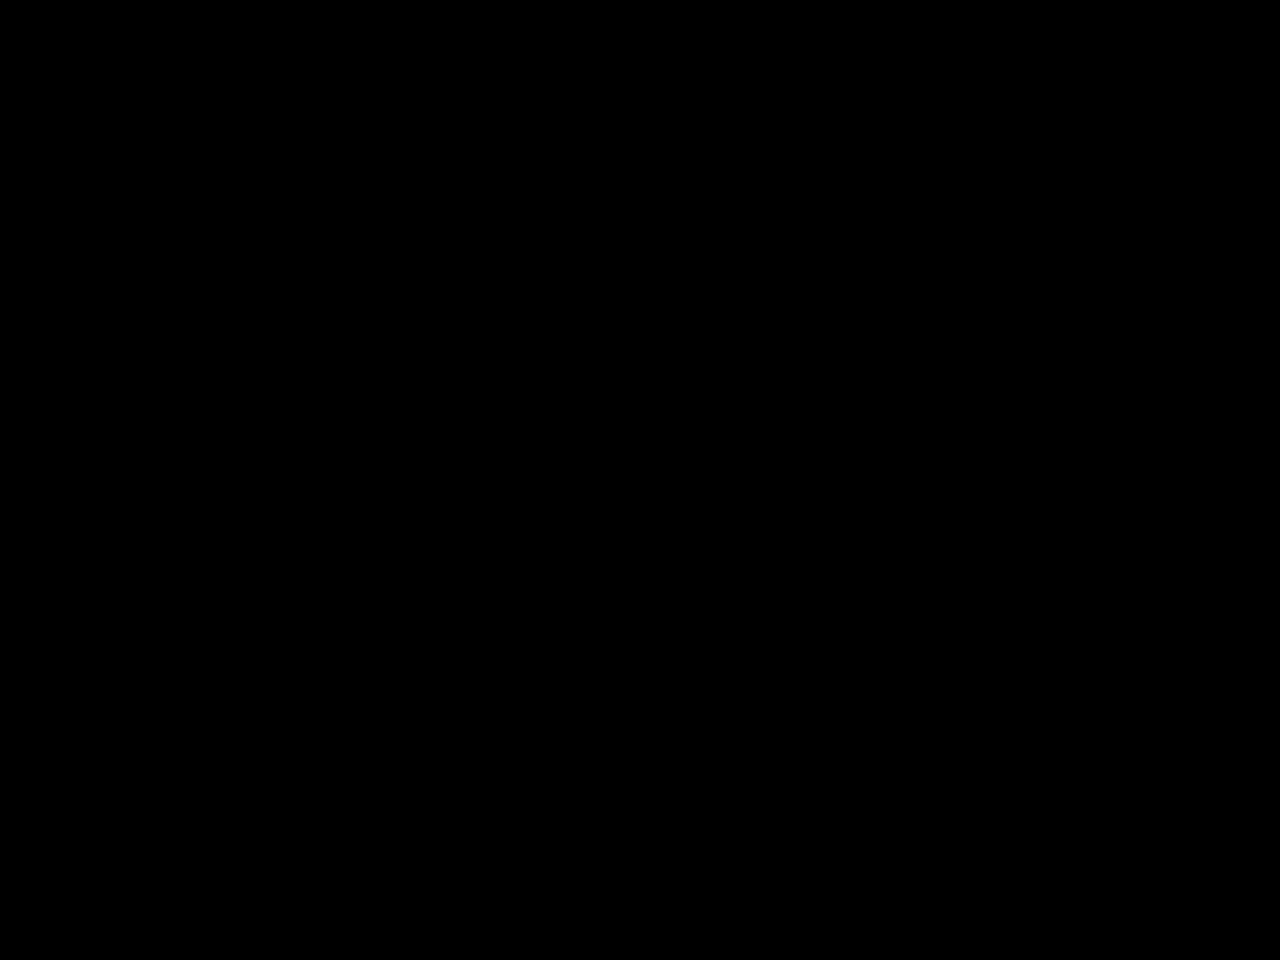
==== index.html @ 0da50493 "Update index.html" ====
<!DOCTYPE html>
<html>
<head>
  <meta charset="UTF-8">
  <title>WorldGenEditor</title>

  <link rel="stylesheet" href="assets/css/reset.css">
  <link rel="stylesheet" href="assets/css/theme.css">
  <link rel="stylesheet" href="assets/css/layout.css">
  <link rel="stylesheet" href="assets/css/windows.css">

  <style>
/* =========================================================
   GLOBAL RESET
   ========================================================= */

html, body {
  margin: 0;
  padding: 0;
  width: 100%;
  height: 100%;
  overflow: hidden;
  background: #000;
  font-family: monospace;
}

/* =========================================================
   TOOLBAR (SAFE ZONE)
   ========================================================= */

#menu {
  position: absolute;
  top: 0;
  left: 0;
  right: 0;
  height: 60px;

  background: #111;
  border-bottom: 1px solid #222;

  display: flex;
  align-items: center;
  padding: 0 10px;

  z-index: 100;
}

/* =========================================================
   MAIN LAYOUT CONTAINER RULE
   ========================================================= */

#workspace {
  position: absolute;
  top: 60px; /* below toolbar */
  left: 0;
  right: 0;
  bottom: 0;

  display: flex;

  background: #000;
  overflow: hidden;
}

/* =========================================================
   ZONES (CORE LAYOUT BLOCKS)
   ========================================================= */

.zone {
  position: relative;
  height: 100%;
  overflow: hidden;
  border: 1px solid #222;
  background: #111;
}

/* =========================================================
   4 : 2 : 1 RATIO SYSTEM
   ========================================================= */

#terrainZone {
  flex: 4;
  min-width: 0;
}

#featureZone {
  flex: 2;
  min-width: 0;
}

#roadZone {
  flex: 1;
  min-width: 0;
}

/* =========================================================
   VISUAL SAFETY (prevents iframe overflow bugs)
   ========================================================= */

.window-title {
  user-select: none;
  background: #222;
  color: white;
  padding: 6px 10px;
  font-size: 13px;
  height: 28px;
  box-sizing: border-box;
}

.window-body {
  width: 100%;
  height: calc(100% - 28px);
}

.window-body iframe {
  width: 100%;
  height: 100%;
  border: none;
  display: block;
}

/* =========================================================
   GUARANTEED NEGATIVE SPACE BEHAVIOR
   ========================================================= */

.zone:not(:last-child) {
  border-right: 1px solid #111;
}
</style>
</head>

<body>

<div id="workspace"></div>

<script type="module">
import { PROJECT } from "./shared/project.js";
import { sendToWidget, MSG } from "./shared/widget-api.js";

const workspace = document.getElementById("workspace");

/* zones */
const menuZone    = document.createElement("div");
menuZone.id = "menu";
menuZone.className = "zone";

const terrainZone = document.createElement("div");
terrainZone.id = "terrainZone";
terrainZone.className = "zone";

const featureZone = document.createElement("div");
featureZone.id = "featureZone";
featureZone.className = "zone";

const roadZone = document.createElement("div");
roadZone.id = "roadZone";
roadZone.className = "zone";

const padL = document.createElement("div");
padL.className = "zone padL";

const padR = document.createElement("div");
padR.className = "zone padR";

workspace.appendChild(menuZone);
workspace.appendChild(padL);
workspace.appendChild(terrainZone);
workspace.appendChild(featureZone);
workspace.appendChild(roadZone);
workspace.appendChild(padR);

  
}

/* =========================================================
   GRID LAYOUT MAP
   ========================================================= */

const menuZone    = createZone(1, 1, 3, 1); // top full width
const terrainZone = createZone(2, 2, 1, 2); // center column spanning rows
const featureZone = createZone(3, 2, 1, 1); // upper right
const roadZone    = createZone(3, 3, 1, 1); // lower right

workspace.appendChild(menuZone);
workspace.appendChild(terrainZone);
workspace.appendChild(featureZone);
workspace.appendChild(roadZone);

/* =========================================================
   MENU (STATIC TOOLBAR)
   ========================================================= */

menuZone.innerHTML = `
  <div style="color:#fff; font-family:monospace; padding:10px;">
    <button id="btnTerrain">Terrain</button>
    <button id="btnFeature">Feature</button>
    <button id="btnRoad">Road</button>
  </div>
`;

/* =========================================================
   LAUNCH SYSTEM (NO AUTO WINDOWS)
   ========================================================= */

document.getElementById("btnTerrain").onclick = () =>
  createWidget("terrain", "widgets/terrain.html", terrainZone);

document.getElementById("btnFeature").onclick = () =>
  createWidget("feature", "widgets/feature.html", featureZone);

document.getElementById("btnRoad").onclick = () =>
  createWidget("road", "widgets/road.html", roadZone);

/* =========================================================
   INIT
   ========================================================= */

console.log("WorldGenEditor initialized:", PROJECT);

</script>

</body>
</html>
---- assets/css/theme.css ----
/* ==========================================================================
   WorldGenEditor
   theme.css
   Global colors and typography.
   ========================================================================== */

:root {

    --background: #1b1b1b;
    --panel: #2a2a2a;

    --titlebar: #353535;

    --border: #555;

    --text: #dddddd;
    --accent: #5aa9ff;

    --shadow:
        0 4px 10px rgba(0,0,0,.35);

    --font:
        Consolas,
        "Courier New",
        monospace;

}

body {

    background: var(--background);

    color: var(--text);

    font-family: var(--font);

}
---- assets/css/layout.css ----
/* ==========================================================================
   layout.css
   ========================================================================== */

html,
body {

    width: 100%;
    height: 100%;

}

body {

    overflow: hidden;

}

#workspace {

    position: relative;

    width: 100%;
    height: 100%;

}
---- assets/css/windows.css ----
/* =========================================================
   WINDOW CORE
   ========================================================= */

.window {
    position: absolute;

    border: 1px solid var(--border);
    background: var(--panel);
    box-shadow: var(--shadow);

    resize: both;
    overflow: hidden;

    min-width: 300px;
    min-height: 300px;

    box-sizing: border-box;

    display: block;
}

/* IMPORTANT: prevents iframe from blocking resize handle */
.window * {
    pointer-events: auto;
}

/* =========================================================
   TITLE BAR
   ========================================================= */

.window-title {
    user-select: none;
    cursor: move;

    background: var(--titlebar);
    padding: 6px 10px;

    font-size: 13px;

    height: 28px;
    line-height: 16px;

    box-sizing: border-box;
}

/* =========================================================
   BODY
   ========================================================= */

.window-body {
    width: 100%;
    height: calc(100% - 28px);
}

/* =========================================================
   IFRAME
   ========================================================= */

.window-body iframe {
    width: 100%;
    height: 100%;
    border: none;
    display: block;

    pointer-events: auto;
}
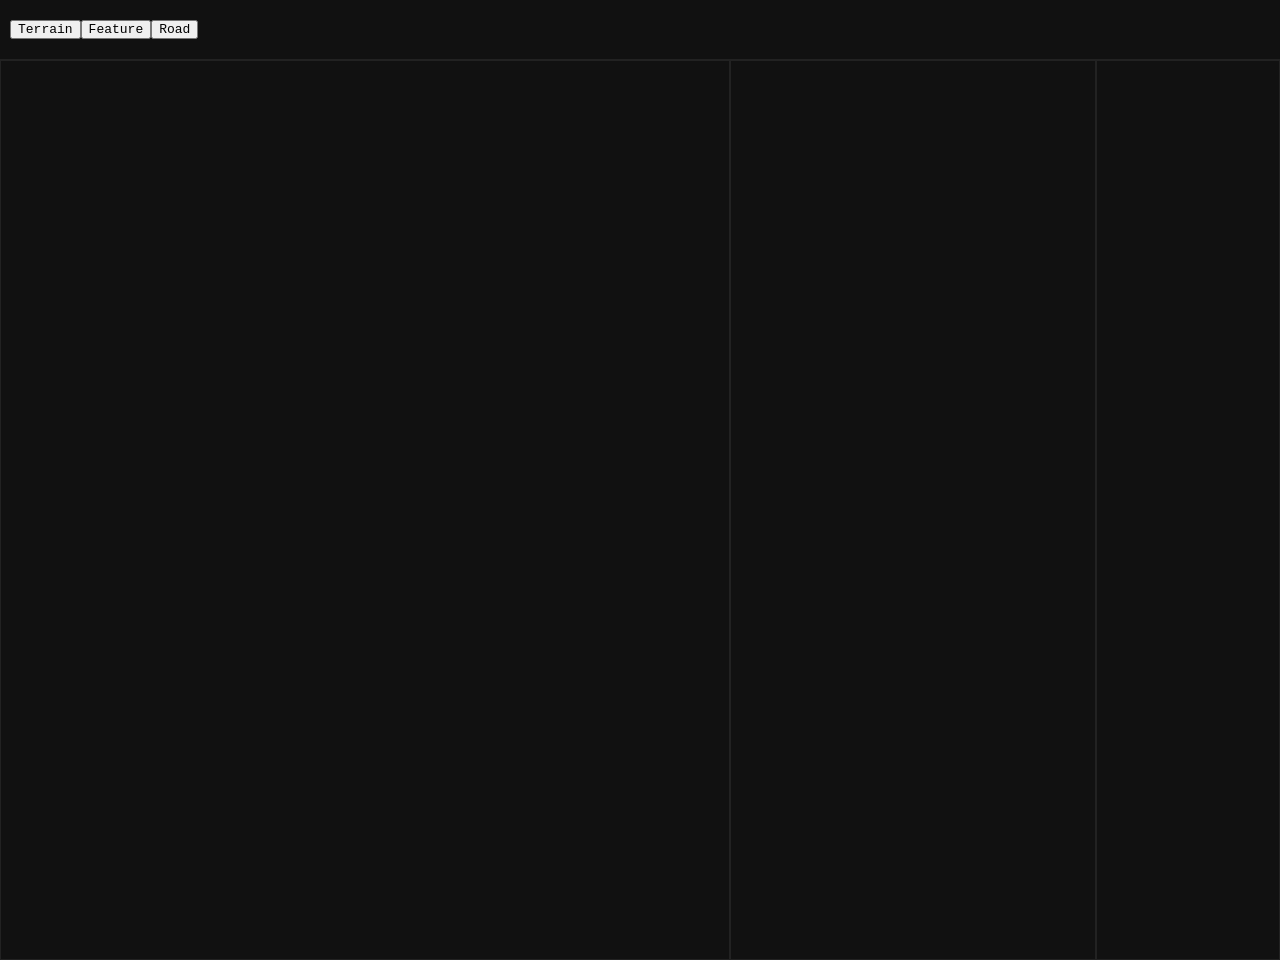
==== commit ebeabe1c: "Update index.html" ====
--- a/index.html
+++ b/index.html
@@ -1,17 +1,17 @@
 <!DOCTYPE html>
 <html>
 <head>
-  <meta charset="UTF-8">
-  <title>WorldGenEditor</title>
-
-  <link rel="stylesheet" href="assets/css/reset.css">
-  <link rel="stylesheet" href="assets/css/theme.css">
-  <link rel="stylesheet" href="assets/css/layout.css">
-  <link rel="stylesheet" href="assets/css/windows.css">
-
-  <style>
-/* =========================================================
-   GLOBAL RESET
+<meta charset="UTF-8">
+<title>WorldGenEditor</title>
+
+<link rel="stylesheet" href="assets/css/reset.css">
+<link rel="stylesheet" href="assets/css/theme.css">
+<link rel="stylesheet" href="assets/css/layout.css">
+<link rel="stylesheet" href="assets/css/windows.css">
+
+<style>
+/* =========================================================
+   GLOBAL
    ========================================================= */
 
 html, body {
@@ -25,7 +25,7 @@
 }
 
 /* =========================================================
-   TOOLBAR (SAFE ZONE)
+   TOOLBAR
    ========================================================= */
 
 #menu {
@@ -46,24 +46,25 @@
 }
 
 /* =========================================================
-   MAIN LAYOUT CONTAINER RULE
+   WORKSPACE (FLEX SYSTEM)
    ========================================================= */
 
 #workspace {
   position: absolute;
-  top: 60px; /* below toolbar */
+  top: 60px;
   left: 0;
   right: 0;
   bottom: 0;
 
   display: flex;
+  flex-direction: row;
 
   background: #000;
   overflow: hidden;
 }
 
 /* =========================================================
-   ZONES (CORE LAYOUT BLOCKS)
+   ZONES
    ========================================================= */
 
 .zone {
@@ -72,29 +73,21 @@
   overflow: hidden;
   border: 1px solid #222;
   background: #111;
-}
-
-/* =========================================================
-   4 : 2 : 1 RATIO SYSTEM
-   ========================================================= */
-
-#terrainZone {
-  flex: 4;
+  display: flex;
+  flex-direction: column;
   min-width: 0;
 }
 
-#featureZone {
-  flex: 2;
-  min-width: 0;
-}
-
-#roadZone {
-  flex: 1;
-  min-width: 0;
-}
-
-/* =========================================================
-   VISUAL SAFETY (prevents iframe overflow bugs)
+/* =========================================================
+   4 : 2 : 1 SYSTEM (STABLE WEIGHTS)
+   ========================================================= */
+
+#terrainZone { flex: 4; }
+#featureZone { flex: 2; }
+#roadZone { flex: 1; }
+
+/* =========================================================
+   WINDOW FRAME FIXES
    ========================================================= */
 
 .window-title {
@@ -118,31 +111,63 @@
   border: none;
   display: block;
 }
-
-/* =========================================================
-   GUARANTEED NEGATIVE SPACE BEHAVIOR
-   ========================================================= */
-
-.zone:not(:last-child) {
-  border-right: 1px solid #111;
-}
 </style>
 </head>
 
 <body>
 
+<!-- TOOLBAR -->
+<div id="menu"></div>
+
+<!-- WORKSPACE -->
 <div id="workspace"></div>
 
 <script type="module">
+
 import { PROJECT } from "./shared/project.js";
 import { sendToWidget, MSG } from "./shared/widget-api.js";
 
 const workspace = document.getElementById("workspace");
-
-/* zones */
-const menuZone    = document.createElement("div");
-menuZone.id = "menu";
-menuZone.className = "zone";
+const menuZone = document.getElementById("menu");
+
+/* =========================================================
+   WIDGET CREATION SYSTEM
+   ========================================================= */
+
+function createWidget(name, url, zone) {
+
+  // container frame wrapper
+  const wrapper = document.createElement("div");
+  wrapper.style.width = "100%";
+  wrapper.style.height = "100%";
+  wrapper.style.display = "flex";
+  wrapper.style.flexDirection = "column";
+
+  // iframe
+  const frame = document.createElement("iframe");
+  frame.src = url;
+  frame.style.flex = "1";
+  frame.style.border = "none";
+
+  frame.onload = () => {
+    sendToWidget(frame, {
+      type: MSG.INIT,
+      payload: {
+        name,
+        project: PROJECT
+      }
+    });
+  };
+
+  wrapper.appendChild(frame);
+  zone.appendChild(wrapper);
+
+  return wrapper;
+}
+
+/* =========================================================
+   ZONES (SINGLE SOURCE OF TRUTH)
+   ========================================================= */
 
 const terrainZone = document.createElement("div");
 terrainZone.id = "terrainZone";
@@ -156,50 +181,23 @@
 roadZone.id = "roadZone";
 roadZone.className = "zone";
 
-const padL = document.createElement("div");
-padL.className = "zone padL";
-
-const padR = document.createElement("div");
-padR.className = "zone padR";
-
-workspace.appendChild(menuZone);
-workspace.appendChild(padL);
+/* append zones */
 workspace.appendChild(terrainZone);
 workspace.appendChild(featureZone);
 workspace.appendChild(roadZone);
-workspace.appendChild(padR);
-
-  
-}
-
-/* =========================================================
-   GRID LAYOUT MAP
-   ========================================================= */
-
-const menuZone    = createZone(1, 1, 3, 1); // top full width
-const terrainZone = createZone(2, 2, 1, 2); // center column spanning rows
-const featureZone = createZone(3, 2, 1, 1); // upper right
-const roadZone    = createZone(3, 3, 1, 1); // lower right
-
-workspace.appendChild(menuZone);
-workspace.appendChild(terrainZone);
-workspace.appendChild(featureZone);
-workspace.appendChild(roadZone);
-
-/* =========================================================
-   MENU (STATIC TOOLBAR)
+
+/* =========================================================
+   TOOLBAR UI
    ========================================================= */
 
 menuZone.innerHTML = `
-  <div style="color:#fff; font-family:monospace; padding:10px;">
-    <button id="btnTerrain">Terrain</button>
-    <button id="btnFeature">Feature</button>
-    <button id="btnRoad">Road</button>
-  </div>
+  <button id="btnTerrain">Terrain</button>
+  <button id="btnFeature">Feature</button>
+  <button id="btnRoad">Road</button>
 `;
 
 /* =========================================================
-   LAUNCH SYSTEM (NO AUTO WINDOWS)
+   LAUNCH SYSTEM (ON DEMAND ONLY)
    ========================================================= */
 
 document.getElementById("btnTerrain").onclick = () =>
@@ -212,7 +210,7 @@
   createWidget("road", "widgets/road.html", roadZone);
 
 /* =========================================================
-   INIT
+   DEBUG
    ========================================================= */
 
 console.log("WorldGenEditor initialized:", PROJECT);
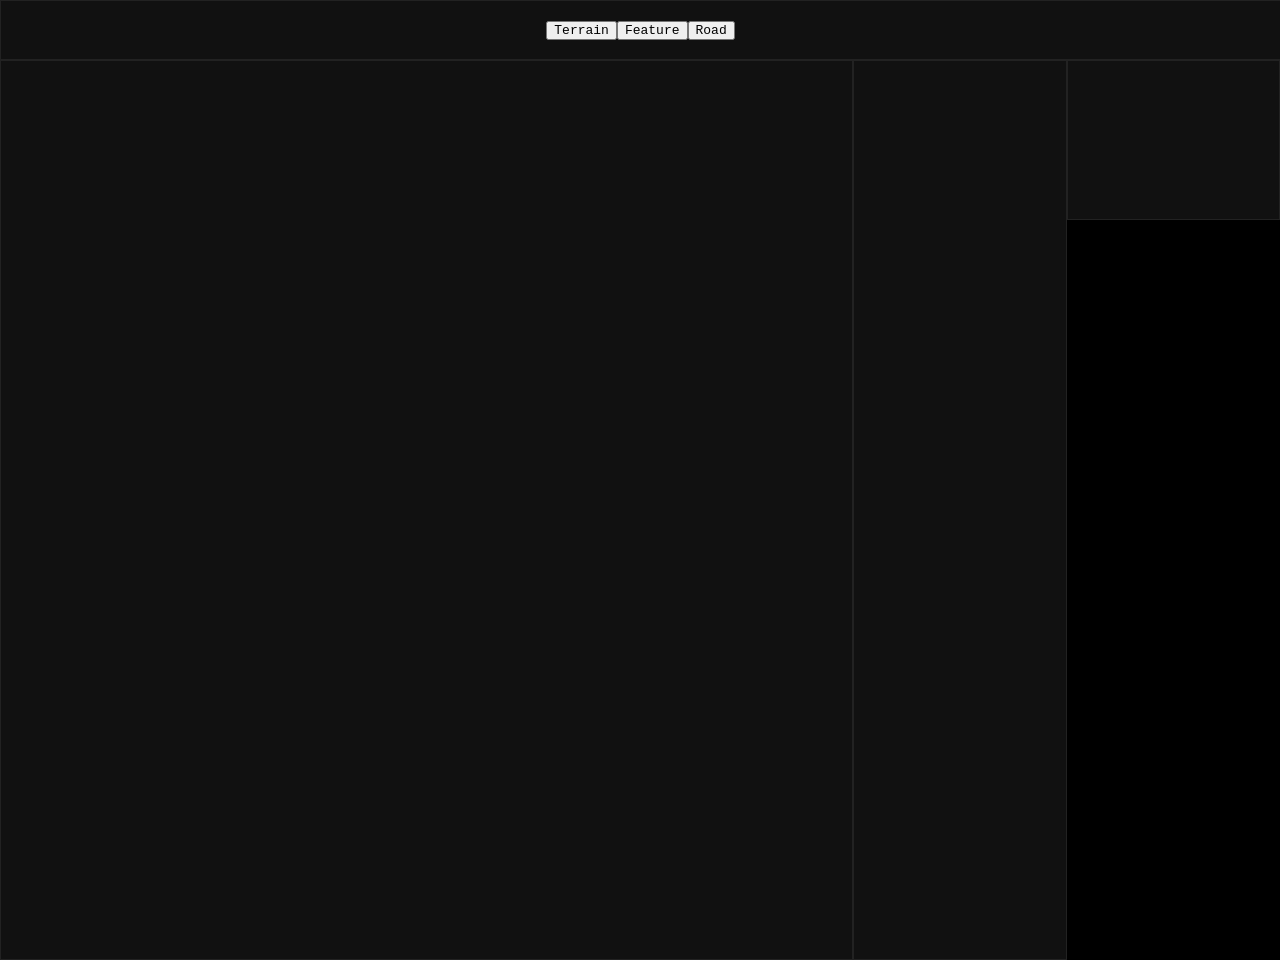
==== commit b376bdaf: "Update index.html" ====
--- a/index.html
+++ b/index.html
@@ -10,10 +10,6 @@
 <link rel="stylesheet" href="assets/css/windows.css">
 
 <style>
-/* =========================================================
-   GLOBAL
-   ========================================================= */
-
 html, body {
   margin: 0;
   padding: 0;
@@ -25,7 +21,7 @@
 }
 
 /* =========================================================
-   TOOLBAR
+   TOOLBAR (GLOBAL CONTROL)
    ========================================================= */
 
 #menu {
@@ -46,7 +42,7 @@
 }
 
 /* =========================================================
-   WORKSPACE (FLEX SYSTEM)
+   WORKSPACE GRID (FIXED CONSTRAINT SYSTEM)
    ========================================================= */
 
 #workspace {
@@ -56,60 +52,71 @@
   right: 0;
   bottom: 0;
 
-  display: flex;
-  flex-direction: row;
+  display: grid;
+
+  grid-template-columns: 2fr 2fr 1fr 1fr;
+  grid-template-rows: 1fr 1fr;
+
+  gap: 0;
 
   background: #000;
-  overflow: hidden;
-}
-
-/* =========================================================
-   ZONES
+}
+
+/* =========================================================
+   ZONES (CORE CELLS)
    ========================================================= */
 
 .zone {
   position: relative;
-  height: 100%;
   overflow: hidden;
   border: 1px solid #222;
   background: #111;
+}
+
+/* =========================================================
+   TERRAIN (2x2 BLOCK)
+   ========================================================= */
+
+#terrainZone {
+  grid-column: 1 / span 2;
+  grid-row: 1 / span 2;
+}
+
+/* =========================================================
+   ROAD (FULL HEIGHT STRIP)
+   ========================================================= */
+
+#roadZone {
+  grid-column: 3;
+  grid-row: 1 / span 2;
+}
+
+/* =========================================================
+   FEATURE (4:3 CONSTRAINED TOP RIGHT)
+   ========================================================= */
+
+#featureZone {
+  grid-column: 4;
+  grid-row: 1;
+
+  aspect-ratio: 4 / 3;
+}
+
+/* =========================================================
+   TOOLBOX (6:7 BOTTOM RIGHT CELL)
+   ========================================================= */
+
+#menu {
+  grid-column: 4;
+  grid-row: 2;
+
+  background: #111;
+  border-top: 1px solid #222;
+  border-left: 1px solid #222;
+
   display: flex;
-  flex-direction: column;
-  min-width: 0;
-}
-
-/* =========================================================
-   4 : 2 : 1 SYSTEM (STABLE WEIGHTS)
-   ========================================================= */
-
-#terrainZone { flex: 4; }
-#featureZone { flex: 2; }
-#roadZone { flex: 1; }
-
-/* =========================================================
-   WINDOW FRAME FIXES
-   ========================================================= */
-
-.window-title {
-  user-select: none;
-  background: #222;
-  color: white;
-  padding: 6px 10px;
-  font-size: 13px;
-  height: 28px;
-  box-sizing: border-box;
-}
-
-.window-body {
-  width: 100%;
-  height: calc(100% - 28px);
-}
-
-.window-body iframe {
-  width: 100%;
-  height: 100%;
-  border: none;
-  display: block;
+  align-items: center;
+  justify-content: center;
 }
 </style>
 </head>
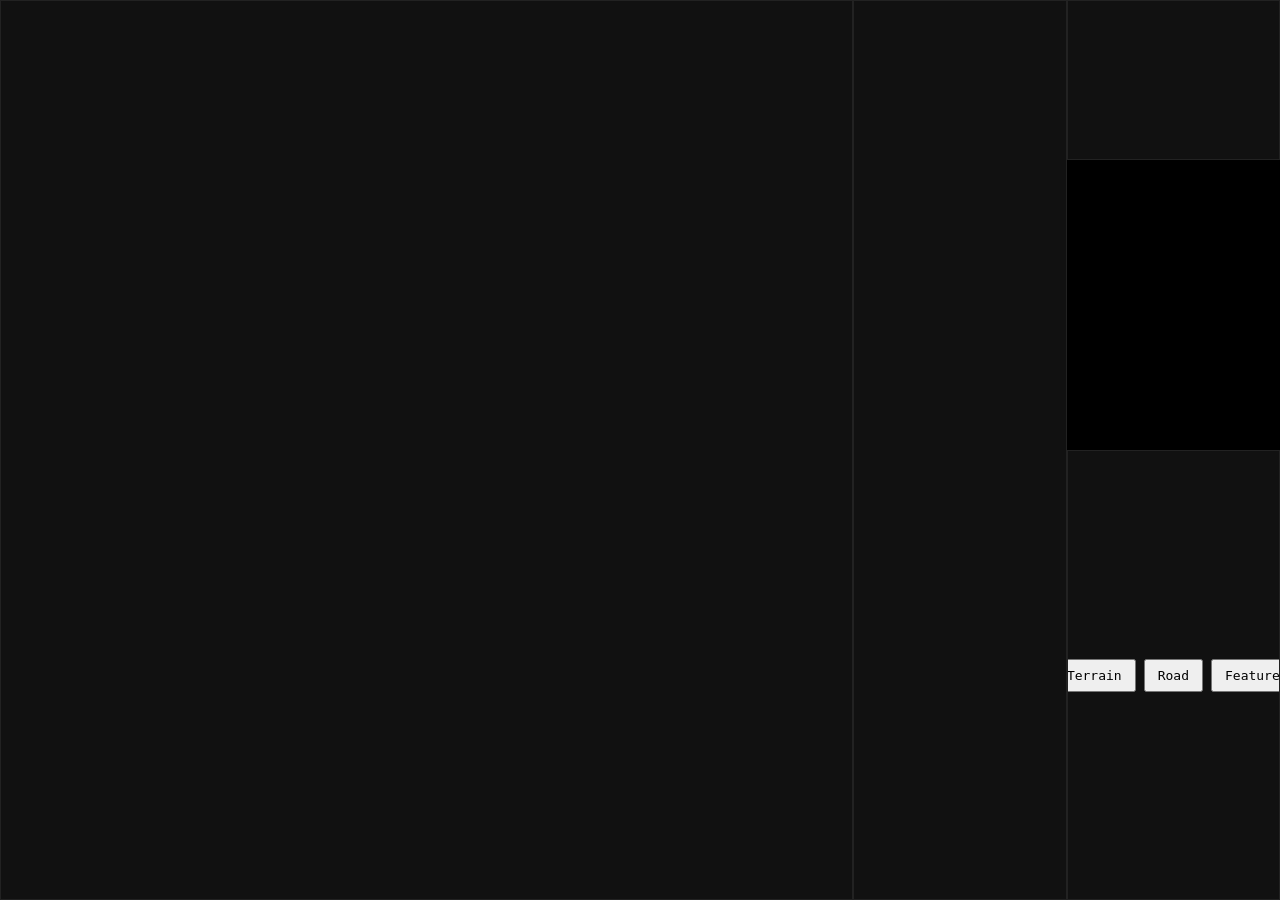
==== commit b8cb796f: "widget sys updates" ====
--- a/index.html
+++ b/index.html
@@ -1,7 +1,9 @@
 <!DOCTYPE html>
 <html>
 <head>
+
 <meta charset="UTF-8">
+
 <title>WorldGenEditor</title>
 
 <link rel="stylesheet" href="assets/css/reset.css">
@@ -10,217 +12,359 @@
 <link rel="stylesheet" href="assets/css/windows.css">
 
 <style>
-html, body {
-  margin: 0;
-  padding: 0;
-  width: 100%;
-  height: 100%;
-  overflow: hidden;
-  background: #000;
-  font-family: monospace;
-}
 
 /* =========================================================
-   TOOLBAR (GLOBAL CONTROL)
+   GLOBAL
    ========================================================= */
 
-#menu {
-  position: absolute;
-  top: 0;
-  left: 0;
-  right: 0;
-  height: 60px;
-
-  background: #111;
-  border-bottom: 1px solid #222;
-
-  display: flex;
-  align-items: center;
-  padding: 0 10px;
-
-  z-index: 100;
+html,
+body{
+
+    margin:0;
+    padding:0;
+
+    width:100%;
+    height:100%;
+
+    overflow:hidden;
+
+    background:#000;
+
+    font-family:monospace;
+
 }
 
 /* =========================================================
-   WORKSPACE GRID (FIXED CONSTRAINT SYSTEM)
+   LAYOUT
    ========================================================= */
 
-#workspace {
-  position: absolute;
-  top: 60px;
-  left: 0;
-  right: 0;
-  bottom: 0;
-
-  display: grid;
-
-  grid-template-columns: 2fr 2fr 1fr 1fr;
-  grid-template-rows: 1fr 1fr;
-
-  gap: 0;
-
-  background: #000;
+#workspace{
+
+    position:absolute;
+
+    inset:0;
+
+    display:grid;
+
+    grid-template-columns:2fr 2fr 1fr 1fr;
+
+    grid-template-rows:1fr 1fr;
+
+    background:#000;
+
 }
 
 /* =========================================================
-   ZONES (CORE CELLS)
+   CELLS
    ========================================================= */
 
-.zone {
-  position: relative;
-  overflow: hidden;
-  border: 1px solid #222;
-  background: #111;
-}
-
-/* =========================================================
-   TERRAIN (2x2 BLOCK)
-   ========================================================= */
-
-#terrainZone {
-  grid-column: 1 / span 2;
-  grid-row: 1 / span 2;
-}
-
-/* =========================================================
-   ROAD (FULL HEIGHT STRIP)
-   ========================================================= */
-
-#roadZone {
-  grid-column: 3;
-  grid-row: 1 / span 2;
-}
-
-/* =========================================================
-   FEATURE (4:3 CONSTRAINED TOP RIGHT)
-   ========================================================= */
-
-#featureZone {
-  grid-column: 4;
-  grid-row: 1;
-
-  aspect-ratio: 4 / 3;
-}
-
-/* =========================================================
-   TOOLBOX (6:7 BOTTOM RIGHT CELL)
-   ========================================================= */
-
-#menu {
-  grid-column: 4;
-  grid-row: 2;
-
-  background: #111;
-  border-top: 1px solid #222;
-  border-left: 1px solid #222;
-
-  display: flex;
-  align-items: center;
-  justify-content: center;
-}
+.zone{
+
+    position:relative;
+
+    overflow:hidden;
+
+    border:1px solid #222;
+
+    background:#111;
+
+}
+
+/* terrain */
+
+#terrainZone{
+
+    grid-column:1 / span 2;
+
+    grid-row:1 / span 2;
+
+}
+
+/* road */
+
+#roadZone{
+
+    grid-column:3;
+
+    grid-row:1 / span 2;
+
+}
+
+/* feature */
+
+#featureZone{
+
+    grid-column:4;
+
+    grid-row:1;
+
+    aspect-ratio:4 / 3;
+
+}
+
+/* toolbox */
+
+#toolboxZone{
+
+    grid-column:4;
+
+    grid-row:2;
+
+    display:flex;
+
+    justify-content:center;
+
+    align-items:center;
+
+    gap:8px;
+
+}
+
+button{
+
+    padding:8px 12px;
+
+    cursor:pointer;
+
+}
+
+iframe{
+
+    width:100%;
+
+    height:100%;
+
+    border:none;
+
+    display:block;
+
+}
+
 </style>
+
 </head>
 
 <body>
 
-<!-- TOOLBAR -->
-<div id="menu"></div>
-
-<!-- WORKSPACE -->
-<div id="workspace"></div>
+<div id="workspace">
+
+<div id="terrainZone" class="zone"></div>
+
+<div id="roadZone" class="zone"></div>
+
+<div id="featureZone" class="zone"></div>
+
+<div id="toolboxZone" class="zone">
+
+<button id="terrainBtn">Terrain</button>
+
+<button id="roadBtn">Road</button>
+
+<button id="featureBtn">Feature</button>
+
+</div>
+
+</div>
 
 <script type="module">
 
 import { PROJECT } from "./shared/project.js";
-import { sendToWidget, MSG } from "./shared/widget-api.js";
-
-const workspace = document.getElementById("workspace");
-const menuZone = document.getElementById("menu");
-
-/* =========================================================
-   WIDGET CREATION SYSTEM
-   ========================================================= */
-
-function createWidget(name, url, zone) {
-
-  // container frame wrapper
-  const wrapper = document.createElement("div");
-  wrapper.style.width = "100%";
-  wrapper.style.height = "100%";
-  wrapper.style.display = "flex";
-  wrapper.style.flexDirection = "column";
-
-  // iframe
-  const frame = document.createElement("iframe");
-  frame.src = url;
-  frame.style.flex = "1";
-  frame.style.border = "none";
-
-  frame.onload = () => {
-    sendToWidget(frame, {
-      type: MSG.INIT,
-      payload: {
-        name,
-        project: PROJECT
-      }
-    });
-  };
-
-  wrapper.appendChild(frame);
-  zone.appendChild(wrapper);
-
-  return wrapper;
-}
-
-/* =========================================================
-   ZONES (SINGLE SOURCE OF TRUTH)
-   ========================================================= */
-
-const terrainZone = document.createElement("div");
-terrainZone.id = "terrainZone";
-terrainZone.className = "zone";
-
-const featureZone = document.createElement("div");
-featureZone.id = "featureZone";
-featureZone.className = "zone";
-
-const roadZone = document.createElement("div");
-roadZone.id = "roadZone";
-roadZone.className = "zone";
-
-/* append zones */
-workspace.appendChild(terrainZone);
-workspace.appendChild(featureZone);
-workspace.appendChild(roadZone);
-
-/* =========================================================
-   TOOLBAR UI
-   ========================================================= */
-
-menuZone.innerHTML = `
-  <button id="btnTerrain">Terrain</button>
-  <button id="btnFeature">Feature</button>
-  <button id="btnRoad">Road</button>
-`;
-
-/* =========================================================
-   LAUNCH SYSTEM (ON DEMAND ONLY)
-   ========================================================= */
-
-document.getElementById("btnTerrain").onclick = () =>
-  createWidget("terrain", "widgets/terrain.html", terrainZone);
-
-document.getElementById("btnFeature").onclick = () =>
-  createWidget("feature", "widgets/feature.html", featureZone);
-
-document.getElementById("btnRoad").onclick = () =>
-  createWidget("road", "widgets/road.html", roadZone);
-
-/* =========================================================
-   DEBUG
-   ========================================================= */
-
-console.log("WorldGenEditor initialized:", PROJECT);
+
+import { MSG } from "./shared/widget-api.js";
+
+/* ==========================================================
+    ZONES
+========================================================== */
+
+const terrainZone =
+document.getElementById("terrainZone");
+
+const roadZone =
+document.getElementById("roadZone");
+
+const featureZone =
+document.getElementById("featureZone");
+
+/* ==========================================================
+    WIDGET REFERENCES
+========================================================== */
+
+const widgets={
+
+    terrain:null,
+
+    road:null,
+
+    feature:null
+
+};
+
+/* ==========================================================
+    CREATE
+========================================================== */
+
+function launchWidget(name,url,zone){
+
+    if(widgets[name]){
+
+        return;
+
+    }
+
+    const frame=
+    document.createElement("iframe");
+
+    frame.src=url;
+
+    frame.onload=()=>{
+
+        frame.contentWindow.postMessage({
+
+            type:MSG.INIT,
+
+            payload:{
+
+                name,
+
+                project:PROJECT
+
+            }
+
+        },"*");
+
+    };
+
+    zone.innerHTML="";
+
+    zone.appendChild(frame);
+
+    widgets[name]=frame;
+
+}
+
+/* ==========================================================
+    BUTTONS
+========================================================== */
+
+terrainBtn.onclick=()=>{
+
+    launchWidget(
+
+        "terrain",
+
+        "widgets/terrain.html",
+
+        terrainZone
+
+    );
+
+};
+
+roadBtn.onclick=()=>{
+
+    launchWidget(
+
+        "road",
+
+        "widgets/road.html",
+
+        roadZone
+
+    );
+
+};
+
+featureBtn.onclick=()=>{
+
+    launchWidget(
+
+        "feature",
+
+        "widgets/feature.html",
+
+        featureZone
+
+    );
+
+};
+
+/* ==========================================================
+    HUB ROUTER
+========================================================== */
+
+window.addEventListener(
+
+"message",
+
+event=>{
+
+const msg=event.data;
+
+if(!msg)return;
+
+/* --------------------------------------------
+   TERRAIN -> ROAD
+--------------------------------------------- */
+
+if(
+
+msg.type==="TERRAIN_EDGE_PROFILE"
+
+){
+
+if(widgets.road){
+
+widgets.road.contentWindow.postMessage({
+
+type:"ROAD_EDGE_PROFILE",
+
+payload:msg.payload
+
+},"*");
+
+}
+
+}
+
+/* --------------------------------------------
+   ROAD -> OVERPASS
+--------------------------------------------- */
+
+if(
+
+msg.type==="ROAD_PROFILE"
+
+){
+
+// future
+
+}
+
+/* --------------------------------------------
+   FEATURE -> HUB
+--------------------------------------------- */
+
+if(
+
+msg.type==="FEATURE_PROFILE"
+
+){
+
+// future
+
+}
+
+}
+
+);
+
+console.log(
+
+"WorldGenEditor Ready",
+
+PROJECT
+
+);
 
 </script>
 
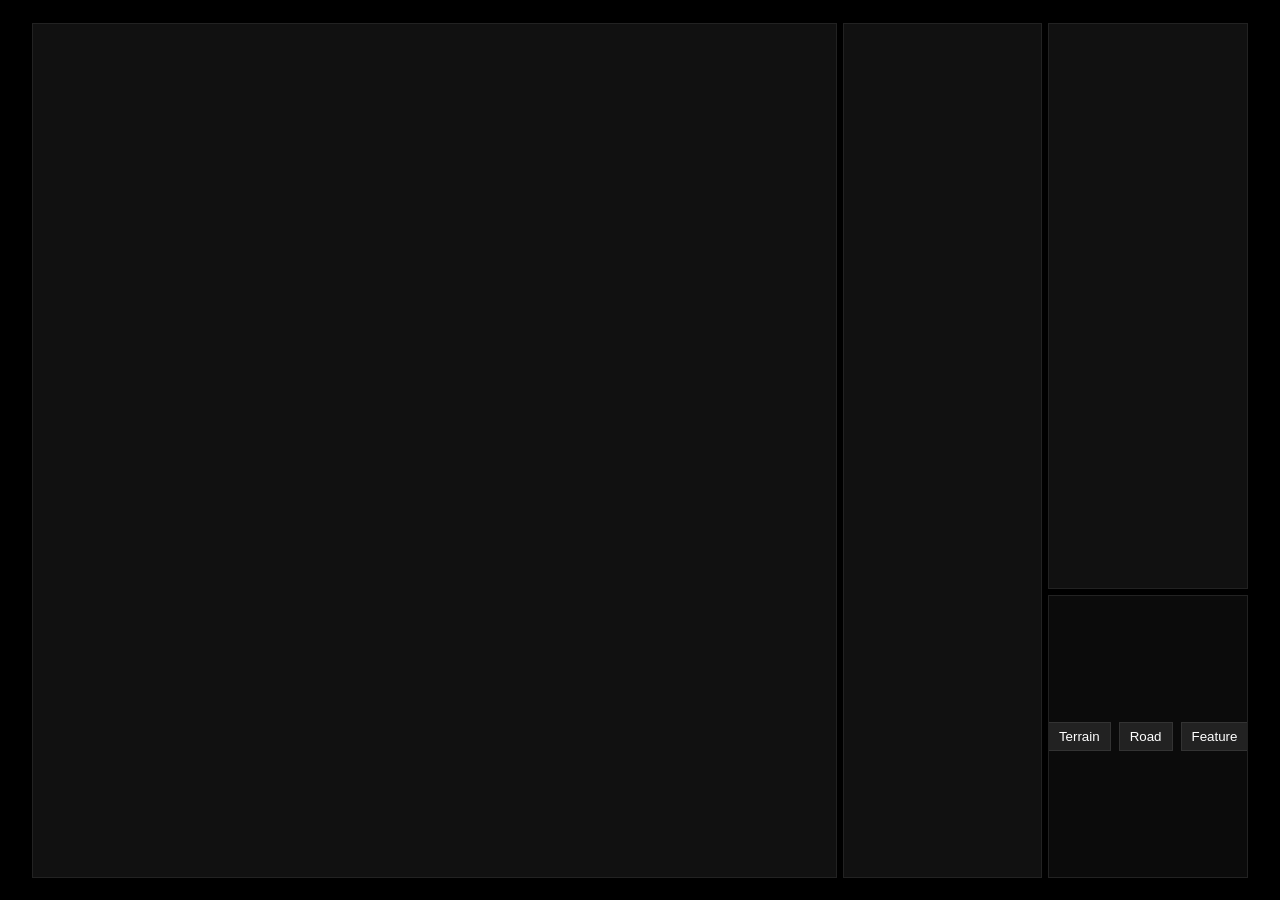
==== commit 5b01ce2b: "Update index.html" ====
--- a/index.html
+++ b/index.html
@@ -1,62 +1,63 @@
 <!DOCTYPE html>
 <html>
 <head>
-
 <meta charset="UTF-8">
-
 <title>WorldGenEditor</title>
 
-<link rel="stylesheet" href="assets/css/reset.css">
-<link rel="stylesheet" href="assets/css/theme.css">
-<link rel="stylesheet" href="assets/css/layout.css">
-<link rel="stylesheet" href="assets/css/windows.css">
-
 <style>
 
 /* =========================================================
    GLOBAL
-   ========================================================= */
-
-html,
-body{
-
+========================================================= */
+
+html,body{
     margin:0;
-    padding:0;
-
     width:100%;
     height:100%;
-
     overflow:hidden;
-
     background:#000;
-
     font-family:monospace;
-
-}
-
-/* =========================================================
-   LAYOUT
-   ========================================================= */
-
-#workspace{
-
-    position:absolute;
-
-    inset:0;
+}
+
+/* =========================================================
+   VIEWPORT ROOT
+========================================================= */
+
+#viewport{
+
+    width:100%;
+    height:100%;
+
+    display:flex;
+
+    justify-content:center;
+    align-items:center;
+
+}
+
+/* =========================================================
+   FITTING CONTAINER (IMPORTANT)
+========================================================= */
+
+#frame{
+
+    width:95vw;
+    height:95vh;
 
     display:grid;
 
-    grid-template-columns:2fr 2fr 1fr 1fr;
-
-    grid-template-rows:1fr 1fr;
-
-    background:#000;
-
-}
-
-/* =========================================================
-   CELLS
-   ========================================================= */
+    grid-template-columns: 2fr 2fr 1fr 1fr;
+    grid-template-rows: 2fr 1fr;
+
+    gap:6px;
+
+    transform-origin:center;
+
+}
+
+/* =========================================================
+   ZONES (DISPLAY PANES ONLY)
+========================================================= */
 
 .zone{
 
@@ -68,99 +69,102 @@
 
     background:#111;
 
-}
-
-/* terrain */
+    display:flex;
+
+}
+
+/* terrain (visual pane only) */
 
 #terrainZone{
-
     grid-column:1 / span 2;
-
     grid-row:1 / span 2;
-
 }
 
 /* road */
 
 #roadZone{
-
     grid-column:3;
-
     grid-row:1 / span 2;
-
 }
 
 /* feature */
 
 #featureZone{
-
     grid-column:4;
-
     grid-row:1;
-
-    aspect-ratio:4 / 3;
-
 }
 
 /* toolbox */
 
 #toolboxZone{
-
     grid-column:4;
-
     grid-row:2;
 
     display:flex;
-
     justify-content:center;
-
     align-items:center;
-
     gap:8px;
 
-}
+    background:#0b0b0b;
+}
+
+/* =========================================================
+   IFRAME BEHAVIOR (CRITICAL FIX)
+========================================================= */
+
+iframe{
+
+    width:100%;
+    height:100%;
+
+    border:none;
+
+}
+
+/* =========================================================
+   BUTTONS
+========================================================= */
 
 button{
 
-    padding:8px 12px;
+    padding:6px 10px;
+
+    background:#222;
+
+    border:1px solid #333;
+
+    color:#fff;
 
     cursor:pointer;
 
 }
 
-iframe{
-
-    width:100%;
-
-    height:100%;
-
-    border:none;
-
-    display:block;
-
+button:hover{
+    background:#333;
 }
 
 </style>
-
 </head>
 
 <body>
 
-<div id="workspace">
-
-<div id="terrainZone" class="zone"></div>
-
-<div id="roadZone" class="zone"></div>
-
-<div id="featureZone" class="zone"></div>
-
-<div id="toolboxZone" class="zone">
-
-<button id="terrainBtn">Terrain</button>
-
-<button id="roadBtn">Road</button>
-
-<button id="featureBtn">Feature</button>
+<div id="viewport">
+
+<div id="frame">
+
+    <div id="terrainZone" class="zone"></div>
+
+    <div id="roadZone" class="zone"></div>
+
+    <div id="featureZone" class="zone"></div>
+
+    <div id="toolboxZone" class="zone">
+
+        <button id="btnTerrain">Terrain</button>
+        <button id="btnRoad">Road</button>
+        <button id="btnFeature">Feature</button>
+
+    </div>
 
 </div>
 
@@ -169,12 +173,11 @@
 <script type="module">
 
 import { PROJECT } from "./shared/project.js";
-
 import { MSG } from "./shared/widget-api.js";
 
-/* ==========================================================
-    ZONES
-========================================================== */
+/* =========================================================
+   ZONES
+========================================================= */
 
 const terrainZone =
 document.getElementById("terrainZone");
@@ -185,186 +188,96 @@
 const featureZone =
 document.getElementById("featureZone");
 
-/* ==========================================================
-    WIDGET REFERENCES
-========================================================== */
-
-const widgets={
-
+/* =========================================================
+   STATE
+========================================================= */
+
+const widgets = {
     terrain:null,
-
     road:null,
-
     feature:null
-
 };
 
-/* ==========================================================
-    CREATE
-========================================================== */
-
-function launchWidget(name,url,zone){
-
-    if(widgets[name]){
-
-        return;
-
-    }
-
-    const frame=
+/* =========================================================
+   LAUNCH SYSTEM
+========================================================= */
+
+function launch(name,url,zone){
+
+    if(widgets[name]) return;
+
+    const frame =
     document.createElement("iframe");
 
-    frame.src=url;
-
-    frame.onload=()=>{
+    frame.src = url;
+
+    frame.onload = () => {
 
         frame.contentWindow.postMessage({
 
             type:MSG.INIT,
 
             payload:{
-
                 name,
-
                 project:PROJECT
-
             }
 
         },"*");
 
     };
 
-    zone.innerHTML="";
-
+    zone.innerHTML = "";
     zone.appendChild(frame);
 
-    widgets[name]=frame;
-
-}
-
-/* ==========================================================
-    BUTTONS
-========================================================== */
-
-terrainBtn.onclick=()=>{
-
-    launchWidget(
-
-        "terrain",
-
-        "widgets/terrain.html",
-
-        terrainZone
-
-    );
-
-};
-
-roadBtn.onclick=()=>{
-
-    launchWidget(
-
-        "road",
-
-        "widgets/road.html",
-
-        roadZone
-
-    );
-
-};
-
-featureBtn.onclick=()=>{
-
-    launchWidget(
-
-        "feature",
-
-        "widgets/feature.html",
-
-        featureZone
-
-    );
-
-};
-
-/* ==========================================================
-    HUB ROUTER
-========================================================== */
-
-window.addEventListener(
-
-"message",
-
-event=>{
-
-const msg=event.data;
-
-if(!msg)return;
-
-/* --------------------------------------------
-   TERRAIN -> ROAD
---------------------------------------------- */
-
-if(
-
-msg.type==="TERRAIN_EDGE_PROFILE"
-
-){
-
-if(widgets.road){
-
-widgets.road.contentWindow.postMessage({
-
-type:"ROAD_EDGE_PROFILE",
-
-payload:msg.payload
-
-},"*");
-
-}
-
-}
-
-/* --------------------------------------------
-   ROAD -> OVERPASS
---------------------------------------------- */
-
-if(
-
-msg.type==="ROAD_PROFILE"
-
-){
-
-// future
-
-}
-
-/* --------------------------------------------
-   FEATURE -> HUB
---------------------------------------------- */
-
-if(
-
-msg.type==="FEATURE_PROFILE"
-
-){
-
-// future
-
-}
-
-}
-
-);
-
-console.log(
-
-"WorldGenEditor Ready",
-
-PROJECT
-
-);
+    widgets[name] = frame;
+
+}
+
+/* =========================================================
+   BUTTONS
+========================================================= */
+
+btnTerrain.onclick = () =>
+launch("terrain","widgets/terrain.html",terrainZone);
+
+btnRoad.onclick = () =>
+launch("road","widgets/road.html",roadZone);
+
+btnFeature.onclick = () =>
+launch("feature","widgets/feature.html",featureZone);
+
+/* =========================================================
+   AUTO FIT SYSTEM (KEY ADDITION)
+========================================================= */
+
+function fitViewport(){
+
+    const frame =
+    document.getElementById("frame");
+
+    const scaleX =
+        window.innerWidth / frame.scrollWidth;
+
+    const scaleY =
+        window.innerHeight / frame.scrollHeight;
+
+    const scale =
+        Math.min(scaleX, scaleY) * 0.95;
+
+    frame.style.transform =
+        `scale(${scale})`;
+
+}
+
+window.addEventListener("resize",fitViewport);
+
+fitViewport();
+
+/* =========================================================
+   INIT
+========================================================= */
+
+console.log("WorldGenEditor viewport mode active", PROJECT);
 
 </script>
 
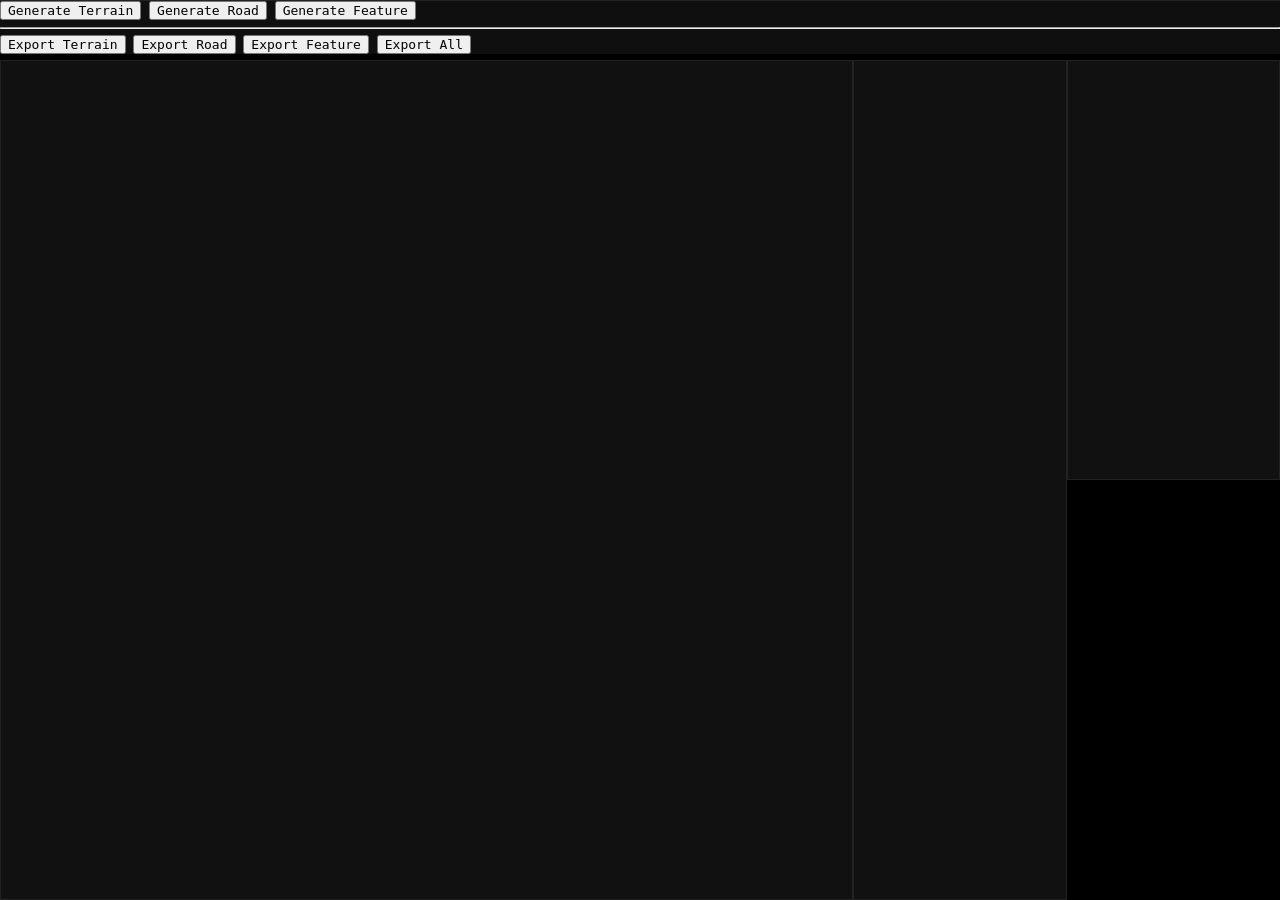
==== commit 03273c1e: "Update index.html" ====
--- a/index.html
+++ b/index.html
@@ -4,280 +4,215 @@
 <meta charset="UTF-8">
 <title>WorldGenEditor</title>
 
+<link rel="stylesheet" href="assets/css/reset.css">
+<link rel="stylesheet" href="assets/css/theme.css">
+
 <style>
 
-/* =========================================================
-   GLOBAL
-========================================================= */
-
-html,body{
-    margin:0;
-    width:100%;
-    height:100%;
-    overflow:hidden;
-    background:#000;
-    font-family:monospace;
-}
-
-/* =========================================================
-   VIEWPORT ROOT
-========================================================= */
-
-#viewport{
-
-    width:100%;
-    height:100%;
-
-    display:flex;
-
-    justify-content:center;
-    align-items:center;
-
-}
-
-/* =========================================================
-   FITTING CONTAINER (IMPORTANT)
-========================================================= */
-
-#frame{
-
-    width:95vw;
-    height:95vh;
-
-    display:grid;
-
-    grid-template-columns: 2fr 2fr 1fr 1fr;
-    grid-template-rows: 2fr 1fr;
-
-    gap:6px;
-
-    transform-origin:center;
-
-}
-
-/* =========================================================
-   ZONES (DISPLAY PANES ONLY)
-========================================================= */
-
-.zone{
-
-    position:relative;
-
-    overflow:hidden;
-
-    border:1px solid #222;
-
-    background:#111;
-
-    display:flex;
-
-}
-
-/* terrain (visual pane only) */
-
-#terrainZone{
-    grid-column:1 / span 2;
-    grid-row:1 / span 2;
-}
-
-/* road */
-
-#roadZone{
-    grid-column:3;
-    grid-row:1 / span 2;
-}
-
-/* feature */
-
-#featureZone{
-    grid-column:4;
-    grid-row:1;
-}
-
-/* toolbox */
-
-#toolboxZone{
-    grid-column:4;
-    grid-row:2;
-
-    display:flex;
-    justify-content:center;
-    align-items:center;
-    gap:8px;
-
-    background:#0b0b0b;
-}
-
-/* =========================================================
-   IFRAME BEHAVIOR (CRITICAL FIX)
-========================================================= */
-
-iframe{
-
-    width:100%;
-    height:100%;
-
-    border:none;
-
-}
-
-/* =========================================================
-   BUTTONS
-========================================================= */
-
-button{
-
-    padding:6px 10px;
-
-    background:#222;
-
-    border:1px solid #333;
-
-    color:#fff;
-
-    cursor:pointer;
-
-}
-
-button:hover{
-    background:#333;
-}
-
+/* ================================
+   ABSOLUTE CUBE LAYOUT
+================================ */
+
+html, body {
+  margin:0;
+  padding:0;
+  width:100%;
+  height:100%;
+  overflow:hidden;
+  background:#000;
+  font-family: monospace;
+}
+
+/* GRID IS NOW STATIC */
+#workspace {
+  position:absolute;
+  top:60px;
+  left:0;
+  right:0;
+  bottom:0;
+
+  display:grid;
+
+  grid-template-columns: 2fr 2fr 1fr 1fr;
+  grid-template-rows: 1fr 1fr;
+}
+
+/* PANES */
+.zone {
+  position:relative;
+  overflow:hidden;
+  border:1px solid #222;
+  background:#111;
+}
+
+/* TERRAIN 2x2 */
+#terrain {
+  grid-column:1 / span 2;
+  grid-row:1 / span 2;
+}
+
+/* ROAD STRIP */
+#road {
+  grid-column:3;
+  grid-row:1 / span 2;
+}
+
+/* FEATURE TOP RIGHT */
+#feature {
+  grid-column:4;
+  grid-row:1;
+}
+
+/* TOOLBOX BOTTOM RIGHT */
+#toolbox {
+  grid-column:4;
+  grid-row:2;
+  background:#0f0f0f;
+  border-top:1px solid #222;
+}
 </style>
 </head>
 
 <body>
 
-<div id="viewport">
-
-<div id="frame">
-
-    <div id="terrainZone" class="zone"></div>
-
-    <div id="roadZone" class="zone"></div>
-
-    <div id="featureZone" class="zone"></div>
-
-    <div id="toolboxZone" class="zone">
-
-        <button id="btnTerrain">Terrain</button>
-        <button id="btnRoad">Road</button>
-        <button id="btnFeature">Feature</button>
-
-    </div>
-
-</div>
-
-</div>
+<div id="toolbox"></div>
+<div id="workspace"></div>
 
 <script type="module">
 
 import { PROJECT } from "./shared/project.js";
-import { MSG } from "./shared/widget-api.js";
-
-/* =========================================================
+
+/* ================================
+   WIDGET CREATION
+================================ */
+
+function mountWidget(id, url, container) {
+
+  const frame = document.createElement("iframe");
+
+  frame.src = url;
+  frame.style.width = "100%";
+  frame.style.height = "100%";
+  frame.style.border = "none";
+
+  container.appendChild(frame);
+
+  return frame;
+}
+
+/* ================================
    ZONES
-========================================================= */
-
-const terrainZone =
-document.getElementById("terrainZone");
-
-const roadZone =
-document.getElementById("roadZone");
-
-const featureZone =
-document.getElementById("featureZone");
-
-/* =========================================================
-   STATE
-========================================================= */
-
-const widgets = {
-    terrain:null,
-    road:null,
-    feature:null
-};
-
-/* =========================================================
-   LAUNCH SYSTEM
-========================================================= */
-
-function launch(name,url,zone){
-
-    if(widgets[name]) return;
-
-    const frame =
-    document.createElement("iframe");
-
-    frame.src = url;
-
-    frame.onload = () => {
-
-        frame.contentWindow.postMessage({
-
-            type:MSG.INIT,
-
-            payload:{
-                name,
-                project:PROJECT
-            }
-
-        },"*");
-
-    };
-
-    zone.innerHTML = "";
-    zone.appendChild(frame);
-
-    widgets[name] = frame;
-
-}
-
-/* =========================================================
-   BUTTONS
-========================================================= */
-
-btnTerrain.onclick = () =>
-launch("terrain","widgets/terrain.html",terrainZone);
-
-btnRoad.onclick = () =>
-launch("road","widgets/road.html",roadZone);
-
-btnFeature.onclick = () =>
-launch("feature","widgets/feature.html",featureZone);
-
-/* =========================================================
-   AUTO FIT SYSTEM (KEY ADDITION)
-========================================================= */
-
-function fitViewport(){
-
-    const frame =
-    document.getElementById("frame");
-
-    const scaleX =
-        window.innerWidth / frame.scrollWidth;
-
-    const scaleY =
-        window.innerHeight / frame.scrollHeight;
-
-    const scale =
-        Math.min(scaleX, scaleY) * 0.95;
-
-    frame.style.transform =
-        `scale(${scale})`;
-
-}
-
-window.addEventListener("resize",fitViewport);
-
-fitViewport();
-
-/* =========================================================
-   INIT
-========================================================= */
-
-console.log("WorldGenEditor viewport mode active", PROJECT);
+================================ */
+
+const terrainZone = document.createElement("div");
+terrainZone.id = "terrain";
+terrainZone.className = "zone";
+
+const roadZone = document.createElement("div");
+roadZone.id = "road";
+roadZone.className = "zone";
+
+const featureZone = document.createElement("div");
+featureZone.id = "feature";
+featureZone.className = "zone";
+
+const toolbox = document.getElementById("toolbox");
+const workspace = document.getElementById("workspace");
+
+workspace.appendChild(terrainZone);
+workspace.appendChild(roadZone);
+workspace.appendChild(featureZone);
+
+/* ================================
+   MOUNT WIDGETS (LAZY)
+================================ */
+
+let widgets = {};
+
+function loadTerrain(){
+  if(!widgets.terrain)
+    widgets.terrain = mountWidget("terrain","widgets/terrain.html",terrainZone);
+}
+
+function loadRoad(){
+  if(!widgets.road)
+    widgets.road = mountWidget("road","widgets/road.html",roadZone);
+}
+
+function loadFeature(){
+  if(!widgets.feature)
+    widgets.feature = mountWidget("feature","widgets/feature.html",featureZone);
+}
+
+/* ================================
+   TOOLBOX UI
+================================ */
+
+toolbox.innerHTML = `
+
+<button id="genTerrain">Generate Terrain</button>
+<button id="genRoad">Generate Road</button>
+<button id="genFeature">Generate Feature</button>
+
+<hr/>
+
+<button id="exportTerrain">Export Terrain</button>
+<button id="exportRoad">Export Road</button>
+<button id="exportFeature">Export Feature</button>
+
+<button id="exportAll">Export All</button>
+
+`;
+
+/* ================================
+   GENERATE
+================================ */
+
+document.getElementById("genTerrain").onclick = () => {
+  loadTerrain();
+  widgets.terrain.contentWindow.postMessage({type:"GENERATE_TERRAIN"},"*");
+};
+
+document.getElementById("genRoad").onclick = () => {
+  loadRoad();
+  widgets.road.contentWindow.postMessage({type:"GENERATE_ROAD"},"*");
+};
+
+document.getElementById("genFeature").onclick = () => {
+  loadFeature();
+  widgets.feature.contentWindow.postMessage({type:"GENERATE_FEATURE"},"*");
+};
+
+/* ================================
+   EXPORT
+================================ */
+
+document.getElementById("exportTerrain").onclick = () => {
+  loadTerrain();
+  widgets.terrain.contentWindow.postMessage({type:"EXPORT_TERRAIN"},"*");
+};
+
+document.getElementById("exportRoad").onclick = () => {
+  loadRoad();
+  widgets.road.contentWindow.postMessage({type:"EXPORT_ROAD"},"*");
+};
+
+document.getElementById("exportFeature").onclick = () => {
+  loadFeature();
+  widgets.feature.contentWindow.postMessage({type:"EXPORT_FEATURE"},"*");
+};
+
+document.getElementById("exportAll").onclick = () => {
+
+  loadTerrain();
+  loadRoad();
+  loadFeature();
+
+  widgets.terrain.contentWindow.postMessage({type:"EXPORT_TERRAIN"},"*");
+  widgets.road.contentWindow.postMessage({type:"EXPORT_ROAD"},"*");
+  widgets.feature.contentWindow.postMessage({type:"EXPORT_FEATURE"},"*");
+
+};
 
 </script>
 
--- a/assets/css/theme.css
+++ b/assets/css/theme.css
@@ -0,0 +1,37 @@
+/* ==========================================================================
+   WorldGenEditor
+   theme.css
+   Global colors and typography.
+   ========================================================================== */
+
+:root {
+
+    --background: #1b1b1b;
+    --panel: #2a2a2a;
+
+    --titlebar: #353535;
+
+    --border: #555;
+
+    --text: #dddddd;
+    --accent: #5aa9ff;
+
+    --shadow:
+        0 4px 10px rgba(0,0,0,.35);
+
+    --font:
+        Consolas,
+        "Courier New",
+        monospace;
+
+}
+
+body {
+
+    background: var(--background);
+
+    color: var(--text);
+
+    font-family: var(--font);
+
+}
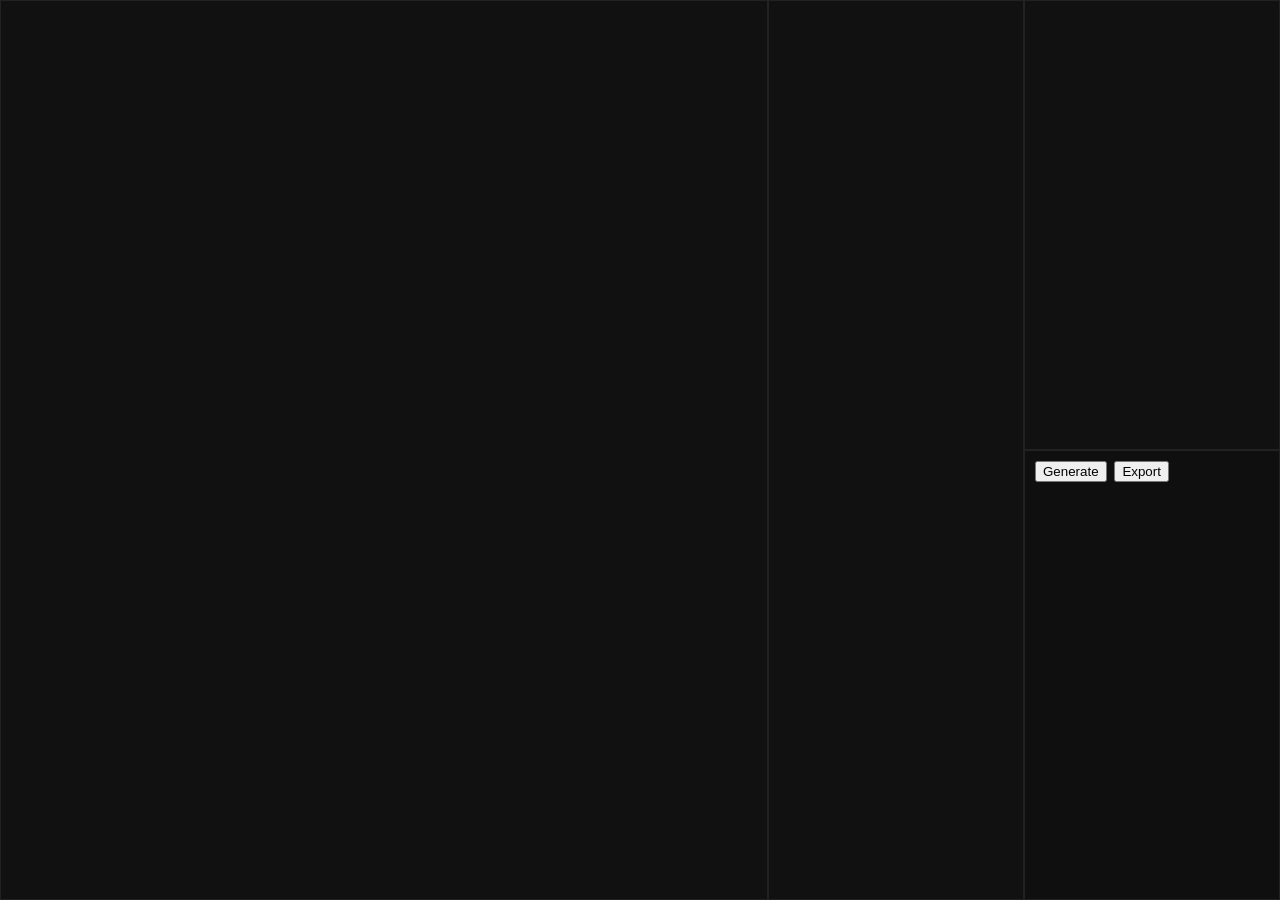
==== commit 958c2a55: "index and widget changes" ====
--- a/index.html
+++ b/index.html
@@ -4,213 +4,212 @@
 <meta charset="UTF-8">
 <title>WorldGenEditor</title>
 
-<link rel="stylesheet" href="assets/css/reset.css">
-<link rel="stylesheet" href="assets/css/theme.css">
-
 <style>
 
-/* ================================
-   ABSOLUTE CUBE LAYOUT
-================================ */
-
 html, body {
-  margin:0;
-  padding:0;
-  width:100%;
-  height:100%;
-  overflow:hidden;
-  background:#000;
+  margin: 0;
+  padding: 0;
+  width: 100%;
+  height: 100%;
+  overflow: hidden;
+  background: #000;
   font-family: monospace;
 }
 
-/* GRID IS NOW STATIC */
+/* =========================
+   GRID
+========================= */
+
 #workspace {
-  position:absolute;
-  top:60px;
-  left:0;
-  right:0;
-  bottom:0;
-
-  display:grid;
-
-  grid-template-columns: 2fr 2fr 1fr 1fr;
-  grid-template-rows: 1fr 1fr;
-}
-
-/* PANES */
+  display: grid;
+
+  grid-template-columns: 20% 20% 20% 20% 20%;
+  grid-template-rows: 50% 50%;
+
+  width: 100vw;
+  height: 100vh;
+}
+
+/* =========================
+   ZONES
+========================= */
+
 .zone {
-  position:relative;
-  overflow:hidden;
-  border:1px solid #222;
-  background:#111;
-}
-
-/* TERRAIN 2x2 */
-#terrain {
-  grid-column:1 / span 2;
-  grid-row:1 / span 2;
-}
-
-/* ROAD STRIP */
-#road {
-  grid-column:3;
-  grid-row:1 / span 2;
-}
-
-/* FEATURE TOP RIGHT */
-#feature {
-  grid-column:4;
-  grid-row:1;
-}
-
-/* TOOLBOX BOTTOM RIGHT */
-#toolbox {
-  grid-column:4;
-  grid-row:2;
-  background:#0f0f0f;
-  border-top:1px solid #222;
-}
+  position: relative;
+  overflow: hidden;
+  background: #111;
+  border: 1px solid #222;
+}
+
+#terrainZone { grid-column: 1 / span 3; grid-row: 1 / span 2; }
+#roadZone    { grid-column: 4; grid-row: 1 / span 2; }
+#featureZone { grid-column: 5; grid-row: 1; }
+#toolboxZone { grid-column: 5; grid-row: 2; background:#0f0f0f; }
+
+/* =========================
+   CONTAINMENT
+========================= */
+
+.widgetFrame {
+  width: 100%;
+  height: 100%;
+  overflow: hidden;
+}
+
+iframe {
+  width: 100%;
+  height: 100%;
+  border: none;
+}
+
 </style>
 </head>
 
 <body>
 
-<div id="toolbox"></div>
-<div id="workspace"></div>
+<div id="workspace">
+
+  <div id="terrainZone" class="zone"></div>
+  <div id="roadZone" class="zone"></div>
+  <div id="featureZone" class="zone"></div>
+  <div id="toolboxZone" class="zone"></div>
+
+</div>
 
 <script type="module">
 
 import { PROJECT } from "./shared/project.js";
 
-/* ================================
-   WIDGET CREATION
-================================ */
-
-function mountWidget(id, url, container) {
+/* =========================
+   STATE
+========================= */
+
+let widgets = {};
+let terrainGrid = null;
+
+/* =========================
+   MOUNT SYSTEM
+========================= */
+
+function mount(zone, url){
 
   const frame = document.createElement("iframe");
 
+  const wrapper = document.createElement("div");
+  wrapper.className = "widgetFrame";
+
   frame.src = url;
-  frame.style.width = "100%";
-  frame.style.height = "100%";
-  frame.style.border = "none";
-
-  container.appendChild(frame);
+
+  wrapper.appendChild(frame);
+  zone.appendChild(wrapper);
 
   return frame;
 }
 
-/* ================================
-   ZONES
-================================ */
-
-const terrainZone = document.createElement("div");
-terrainZone.id = "terrain";
-terrainZone.className = "zone";
-
-const roadZone = document.createElement("div");
-roadZone.id = "road";
-roadZone.className = "zone";
-
-const featureZone = document.createElement("div");
-featureZone.id = "feature";
-featureZone.className = "zone";
-
-const toolbox = document.getElementById("toolbox");
-const workspace = document.getElementById("workspace");
-
-workspace.appendChild(terrainZone);
-workspace.appendChild(roadZone);
-workspace.appendChild(featureZone);
-
-/* ================================
-   MOUNT WIDGETS (LAZY)
-================================ */
-
-let widgets = {};
-
-function loadTerrain(){
-  if(!widgets.terrain)
-    widgets.terrain = mountWidget("terrain","widgets/terrain.html",terrainZone);
-}
-
-function loadRoad(){
-  if(!widgets.road)
-    widgets.road = mountWidget("road","widgets/road.html",roadZone);
-}
-
-function loadFeature(){
-  if(!widgets.feature)
-    widgets.feature = mountWidget("feature","widgets/feature.html",featureZone);
-}
-
-/* ================================
+/* =========================
+   LAZY LOAD
+========================= */
+
+function load(name, url, zone){
+  if(!widgets[name]){
+    widgets[name] = mount(zone, url);
+  }
+}
+
+/* =========================
+   SAFE SEND
+========================= */
+
+function send(name, msg){
+  if(!widgets[name]) return;
+  widgets[name].contentWindow.postMessage(msg, "*");
+}
+
+/* =========================
+   TERRAIN → ROAD COUPLING
+========================= */
+
+function syncTerrainToRoad(){
+
+  if(!widgets.road || !terrainGrid) return;
+
+  send("road", {
+    type: "SET_TERRAIN",
+    payload: { grid: terrainGrid }
+  });
+
+}
+
+/* =========================
    TOOLBOX UI
-================================ */
-
-toolbox.innerHTML = `
-
-<button id="genTerrain">Generate Terrain</button>
-<button id="genRoad">Generate Road</button>
-<button id="genFeature">Generate Feature</button>
-
-<hr/>
-
-<button id="exportTerrain">Export Terrain</button>
-<button id="exportRoad">Export Road</button>
-<button id="exportFeature">Export Feature</button>
-
-<button id="exportAll">Export All</button>
-
+========================= */
+
+const toolboxZone = document.getElementById("toolboxZone");
+
+toolboxZone.innerHTML = `
+<div style="color:#aaa;padding:10px;">
+  <button id="genAll">Generate</button>
+  <button id="expAll">Export</button>
+</div>
 `;
 
-/* ================================
-   GENERATE
-================================ */
-
-document.getElementById("genTerrain").onclick = () => {
-  loadTerrain();
-  widgets.terrain.contentWindow.postMessage({type:"GENERATE_TERRAIN"},"*");
+/* =========================
+   RECEIVE MESSAGES
+========================= */
+
+window.addEventListener("message", (e) => {
+
+  const msg = e.data;
+  if(!msg) return;
+
+  switch(msg.type){
+
+    /* TERRAIN PUSHES ITS GRID HERE */
+    case "TERRAIN_DATA":
+      terrainGrid = msg.payload.grid;
+
+      // immediately sync road when terrain updates
+      syncTerrainToRoad();
+      break;
+  }
+
+});
+
+/* =========================
+   BUTTONS
+========================= */
+
+document.getElementById("genAll").onclick = () => {
+
+  load("terrain","widgets/terrain.html",document.getElementById("terrainZone"));
+  load("road","widgets/road.html",document.getElementById("roadZone"));
+  load("feature","widgets/feature.html",document.getElementById("featureZone"));
+
+  // 1. refresh terrain first
+  send("terrain", { type: "GENERATE" });
+
+  // 2. short delay ensures terrain finishes rendering + state update
+  setTimeout(() => {
+
+    if (terrainGrid) {
+      send("road", {
+        type: "SET_TERRAIN",
+        payload: { grid: terrainGrid }
+      });
+    }
+
+  }, 50);
+
+  // feature independent refresh
+  send("feature", { type: "GENERATE" });
+
 };
 
-document.getElementById("genRoad").onclick = () => {
-  loadRoad();
-  widgets.road.contentWindow.postMessage({type:"GENERATE_ROAD"},"*");
-};
-
-document.getElementById("genFeature").onclick = () => {
-  loadFeature();
-  widgets.feature.contentWindow.postMessage({type:"GENERATE_FEATURE"},"*");
-};
-
-/* ================================
-   EXPORT
-================================ */
-
-document.getElementById("exportTerrain").onclick = () => {
-  loadTerrain();
-  widgets.terrain.contentWindow.postMessage({type:"EXPORT_TERRAIN"},"*");
-};
-
-document.getElementById("exportRoad").onclick = () => {
-  loadRoad();
-  widgets.road.contentWindow.postMessage({type:"EXPORT_ROAD"},"*");
-};
-
-document.getElementById("exportFeature").onclick = () => {
-  loadFeature();
-  widgets.feature.contentWindow.postMessage({type:"EXPORT_FEATURE"},"*");
-};
-
-document.getElementById("exportAll").onclick = () => {
-
-  loadTerrain();
-  loadRoad();
-  loadFeature();
-
-  widgets.terrain.contentWindow.postMessage({type:"EXPORT_TERRAIN"},"*");
-  widgets.road.contentWindow.postMessage({type:"EXPORT_ROAD"},"*");
-  widgets.feature.contentWindow.postMessage({type:"EXPORT_FEATURE"},"*");
+document.getElementById("expAll").onclick = () => {
+
+  send("terrain",{type:"EXPORT"});
+  send("road",{type:"EXPORT"});
+  send("feature",{type:"EXPORT"});
 
 };
 
